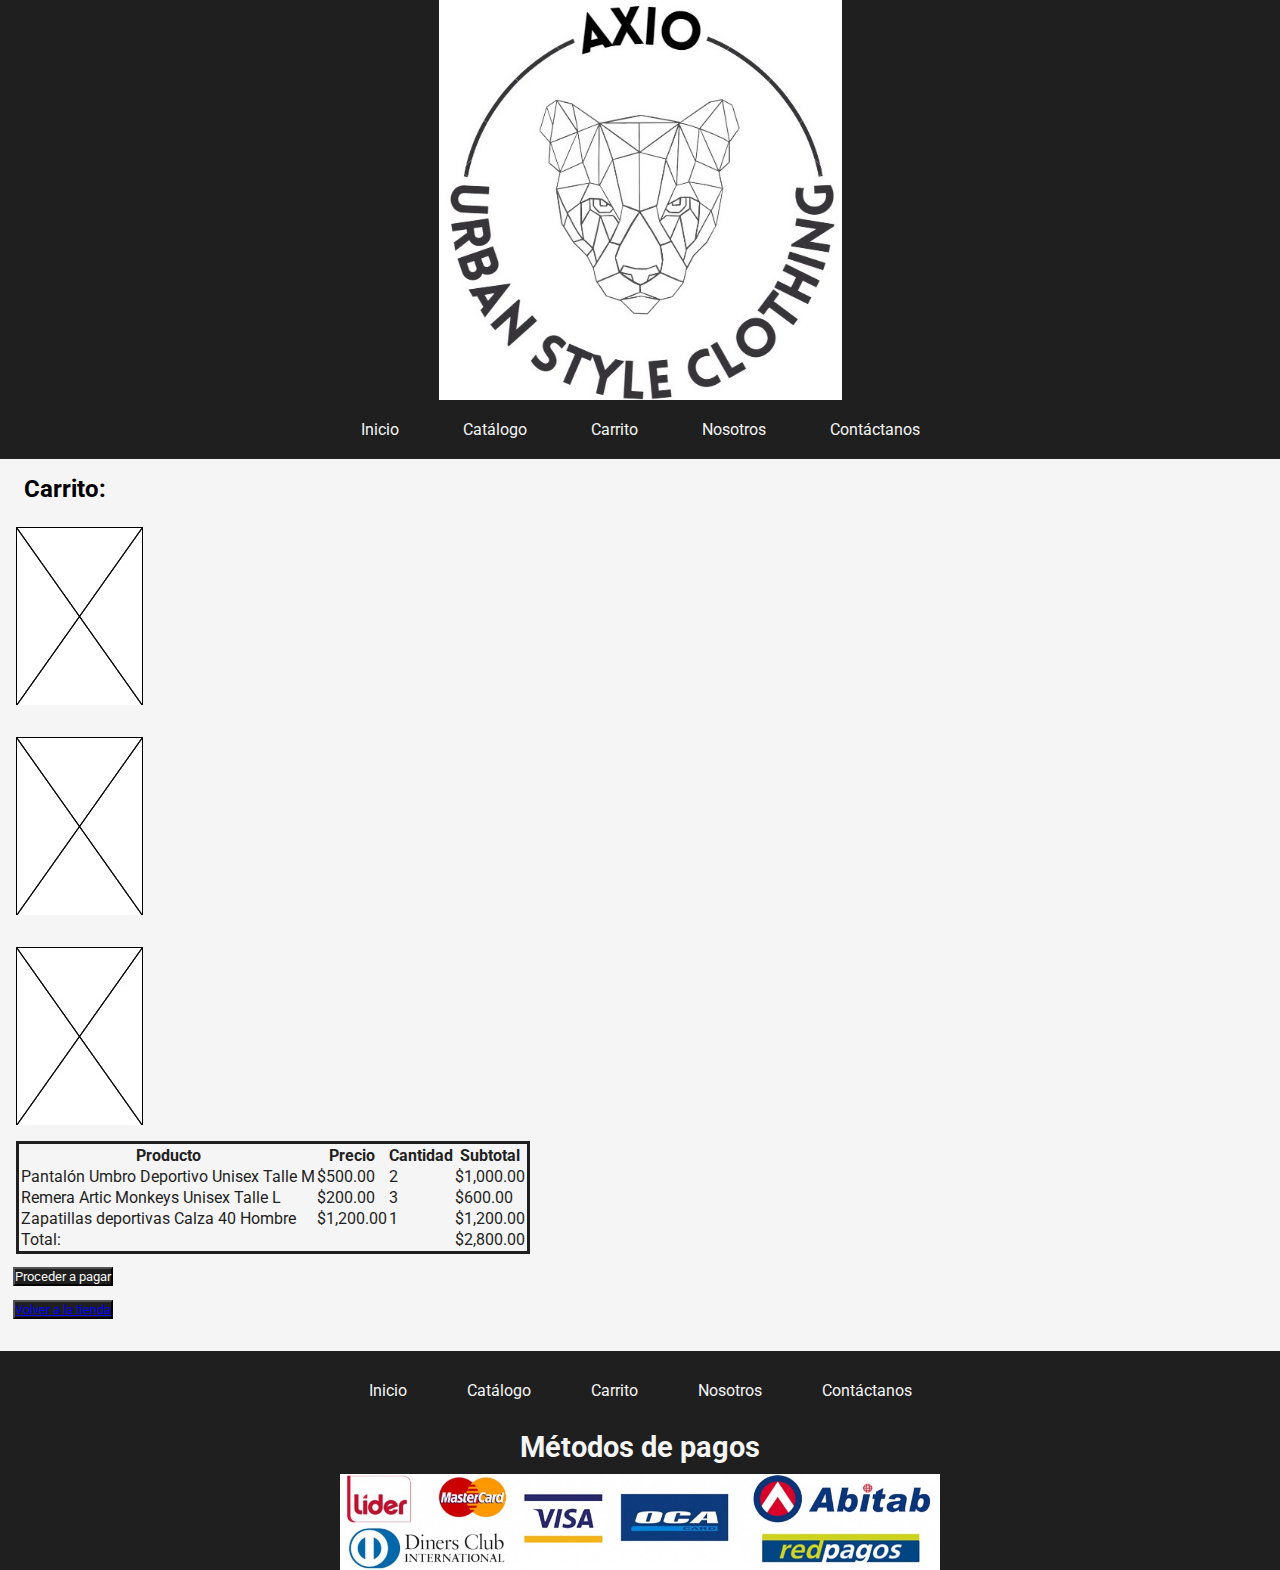
==== pages/carrito.html @ 92467044 "Segunda preentrega - Camilo Perdomo" ====
<!DOCTYPE html>
<html lang="en">
  <head>
    <meta charset="UTF-8" />
    <meta http-equiv="X-UA-Compatible" content="IE=edge" />
    <meta name="viewport" content="width=device-width, initial-scale=1.0" />
    <link rel="stylesheet" type="text/css" href="../css/styles.css" />
    <title>Carrito - Axio Urban Style</title>
  </head>
  <body>
    <header>
      <div class="flex-div">
        <h1>Axio Urban Style</h1>
        <div class="logo-img"></div>

        <div class="flex-nav">
          <nav class="nav">
            <ul>
              <li><a href="../index.html">Inicio</a></li>
              <li><a href="./catalogo.html">Catálogo</a></li>
              <li><a href="./carrito.html">Carrito</a></li>
              <li><a href="./nosotros.html">Nosotros</a></li>
              <li><a href="./contacto.html">Contáctanos</a></li>
            </ul>
          </nav>
        </div>
      </div>
    </header>

    <h2 class="carrito-label">Carrito:</h2>



    <table class="tabla-carrito">
      <thead>
        <tr class="encabezado">
          <th class="producto-carrito">Producto</th>
          <th class="precio-carrito">Precio</th>
          <th class="cantidad-carrito">Cantidad</th>
          <th class="subtotal-carrito">Subtotal</th>
        </tr>
      </thead>
      <tbody>
        <tr>
          <div class="divcarrito-imagen">
            <img src="../img/card.jpg" alt="imagen" class="imagen-carrito" />
            <img src="../img/card.jpg" alt="imagen" class="imagen-carrito" />
            <img src="../img/card.jpg" alt="imagen" class="imagen-carrito" />
          </div>
          <td class="producto-carrito">
            Pantalón Umbro Deportivo Unisex Talle M
          </td>
          <td class="precio-carrito">$500.00</td>
          <td class="cantidad-carrito">2</td>
          <td class="subtotal-carrito">$1,000.00</td>
        </tr>
        <tr>
          <td class="producto-carrito">Remera Artic Monkeys Unisex Talle L</td>
          <td class="precio-carrito">$200.00</td>
          <td class="cantidad-carrito">3</td>
          <td class="subtotal-carrito">$600.00</td>
        </tr>
        <tr>
          <td class="producto-carrito">
            Zapatillas deportivas Calza 40 Hombre
          </td>
          <td class="precio-carrito">$1,200.00</td>
          <td class="cantidad-carrito">1</td>
          <td class="subtotal-carrito">$1,200.00</td>
        </tr>
      </tbody>
      <tfoot>
        <tr>
          <td colspan="3">Total:</td>
          <td>$2,800.00</td>
        </tr>
      </tfoot>
    </table>

    <button class="boton boton-carrito">Proceder a pagar</button>
    <button class="boton boton-carrito">
      <a href="../pages/catalogo.html">Volver a la tienda</a>
    </button>

    <footer class="foot-flex">
      <nav class="footer">
        <li><a href="../index.html">Inicio</a></li>
        <li><a href="../pages/catalogo.html">Catálogo</a></li>
        <li><a href="../pages/carrito.html">Carrito</a></li>
        <li><a href="../pages/nosotros.html">Nosotros</a></li>
        <li><a href="../pages/contacto.html">Contáctanos</a></li>
      </nav>

      <div class="pagos">
        <h3>Métodos de pagos</h3>
        <img class="pagos-img" src="../img/pagos.jpg" alt="pagos" />
      </div>
    </footer>
  </body>
</html>
---- css/styles.css ----
@import url("https://fonts.googleapis.com/css2?family=Roboto:ital,wght@1,300&display=swap");
* {
  margin: 0;
  padding: 0;
  box-sizing: border-box;
  font-family: "Roboto";
}

body {
  background-color: whitesmoke;
}

section article {
  background-image: url(../img/ofertasynuevosdos.jpg);
  background-size: cover;
  height: 365px;
  width: 600px;
  margin-bottom: 1em;
  display: flex;
}


.logo-img {
  background-image: url(../img/axiouscdos.jpg);
  background-color: rgb(31, 31, 31);
  background-size: contain;
  background-repeat: no-repeat;
  background-position: center;
  height: 400px;
  width: 100%;
  display: flex;
}



h1 {
  display: none;
}

.flex-contenedor {
  display: flex;
  justify-content: center;
  flex-direction: column;
  align-items: center;
}

.nuevos-ofertas {
  color: whitesmoke;
  background-color: rgb(31, 31, 31);
  width: 500px;

  text-align: center;
  margin-top: 1em;
  margin-bottom: 5px;
  padding: 10px 0;
}

.mas-vendidos {
  color: whitesmoke;
  background-color: rgb(31, 31, 31);

  width: 500px;
  text-align: center;
  margin-bottom: 1em;
  padding: 10px 0;
}

.articulos-container {
  display: flex;
  flex-wrap: wrap;
  align-content: center;
  justify-content: center;
}

.boton-busqueda {
  display: inline-block;
  margin-top: 2em;
}

.flex-nav {
  display: flex;
  flex-direction: column;
  align-content: center;
  width: 100%;
}

.flex-nav nav ul {
  display: flex;
  justify-content: space-evenly;
  gap: 4em;
}

.flex-div {
  display: flex;
  flex-direction: column;
  align-items: center;
  width: 100vw;
}

.nav {
  color: whitesmoke;
  background-color: rgb(31, 31, 31);
  width: 100%;
  padding: 20px 15px;
  text-align: center;
  justify-content: center;
  display: flex;
  margin-bottom: 1em;
}

.card {
  display: flex;
  width: 500px;
  flex-direction: column;
  align-items: center;
  gap: 5px;
  justify-content: center;
}

.parrafo{
  display: flex;
  padding-inline: 1em;
}

.nosotros-preguntas {
  margin-left: 1em;
  margin-bottom: 5px;
  margin-top: 5px;
  display: flex;
}

.boton-busqueda{
  background-color: rgb(31, 31, 31);
  color: whitesmoke;
  border-radius: 50px;
  padding-inline: 10px;
  border-style: none;
}

.boton {
  background-color: rgb(31, 31, 31);
  color: whitesmoke;
  display: flex;
  margin-bottom: 1em;
}

.boton-carrito {
  margin-left: 1em;
  margin-top: 1em;
}

.carrito-label {
  margin-left: 1em;
  margin-bottom: 1em;
}

.tabla-carrito {
  margin-top: 1em;
  margin-left: 1em;
color: rgb(31, 31, 31);
border: solid rgb(31, 31, 31);
}

.divcarrito-imagen {
  display: flex;
  gap: 2em;
  flex-direction: column;
  justify-content: center;
  align-items: flex-start;
  margin-left: 1em;
}

.faq-nosotros {
  margin-top: 1em;
}


.foot-flex {
  display: flex;
  justify-content: space-evenly;
  margin-top: 2em;
  width: 100%;
  background-color: rgb(31, 31, 31);
  flex-wrap: wrap;
}

.footer {
  display: flex;
  color: whitesmoke;
  background-color: rgb(31, 31, 31);
  width: 100%;
  justify-content: center;
  align-items: center;
}

.footer li {
  padding: 30px;
  display: flex;
}

.nav li,
.nav ul,
.footer li {
  list-style: none;
}

.nav li a,
a:visited,
.footer li a,
a:visited {
  text-decoration: none;
  color: whitesmoke;
}

.nav li a:hover,
.footer li a:hover {
  text-decoration: underline;
  color: chocolate;
}

.pagos {
  color: whitesmoke;
  font-size: 25px;
  background-color: rgb(31, 31, 31);
  display: flex;
  flex-direction: column;
  justify-content: center;
  align-items: center;
  gap: 10px;
}

.pagos-img {
  width: 600px;
}


@media screen and (max-width: 480px) {


  section article {
    background-image: url(../img/ofertasynuevosdos.jpg);
    background-size: cover;
    width: 100%;
    margin-bottom: 1em;
    display: flex;
    flex-direction: column;
  }
  
  
  .logo-img {
    background-image: url(../img/axiouscdos.jpg);
    background-color: rgb(31, 31, 31);
    background-repeat: no-repeat;
    background-position: center;
    align-items: center;
    height: 400px;
    width: 100%;
    display: flex;
  }
  
  .section-busqueda {
    font-weight: 700;
    margin-top: 1em;
  }

  .nuevosimg {
    display: flex;
    width: 100%;
  }
  .articulos-container {
    width: 100%;
    display: flex;
    flex-wrap: wrap;
    align-content: center;
    justify-content: center;
  }

  .flex-contenedor {
    display: flex;
    justify-content: center;
    flex-direction: column;
    align-items: center;
  }

  h3 {
    text-align: center;
    align-items: center;
  }

  .nuevos-ofertas {
    color: whitesmoke;
    background-color: rgb(31, 31, 31);
    width: 100vw;
  
    justify-content: center;
    text-align: center;
    align-items:center;
    margin-top: 1em;
    margin-bottom: 5px;
    display: flex;
    padding: 10px 0;
  }

  .mas-vendidos{
    display: flex;
    justify-content: center;
    width: 100vw;
    padding: 10px 0;
    margin-bottom: 1em;
  }

  
  .flex-nav {
    display: flex;
    flex-direction: column;
    align-content: center;
    width: 100%;
  }
  
  .flex-nav nav ul {
    display: flex;
    gap: 1em;
    flex-direction: column;
    flex-wrap: wrap;
  }
  
  .flex-div {
    display: flex;
    flex-direction: column;
    align-items: center;
    width: 100vw;
  }
  
  .nav {
    color: whitesmoke;
    background-color: rgb(31, 31, 31);
    width: 100vw;
    justify-content: center;
    text-align: center;
    align-items: center;
    margin-bottom: 5px;
    display: flex;
  }
  
  .card {
    display: flex;
    width: 500px;
    flex-direction: column;
    align-items: center;
    gap: 5px;
    justify-content: center;
    margin-bottom: 1em;
  }

  .parrafo{
    display: flex;
    padding-inline: 1em;
  }


  
  .footer {
    display: flex;
    flex-direction: column;
    color: whitesmoke;
    background-color: rgb(31, 31, 31);
    width: 100%;
    justify-content: space-between;
    align-items: center;
  }

  .foot-flex{
    flex-direction: column;
    margin-top: 2em;
  }

  .imagen-footer {
    display: flex;
    flex-direction: column;
    align-items: center;

  }
  
  .footer li {
    display: flex;
  }
  
  .nav li,
  .nav ul,
  .footer li {
    list-style: none;
    display: flex;
  }
  
  .nav li a,
  a:visited,
  .footer li a,
  a:visited {
    text-decoration: none;
    color: whitesmoke;
    display: flex;
  }
  
  .nav li a:hover,
  .footer li a:hover {
    text-decoration: underline;
    color: chocolate;
    display: flex;
  }

  .pagos {
    color: whitesmoke;
    font-size: 25px;
    background-color: rgb(31, 31, 31);
    display: flex;
    flex-direction: column;
    justify-content: center;
    align-items: center;
    gap: 10px;
  }
  
  .pagos-img {
    width: 95%;
    display: flex;
    margin-bottom: 1em;
  }


}
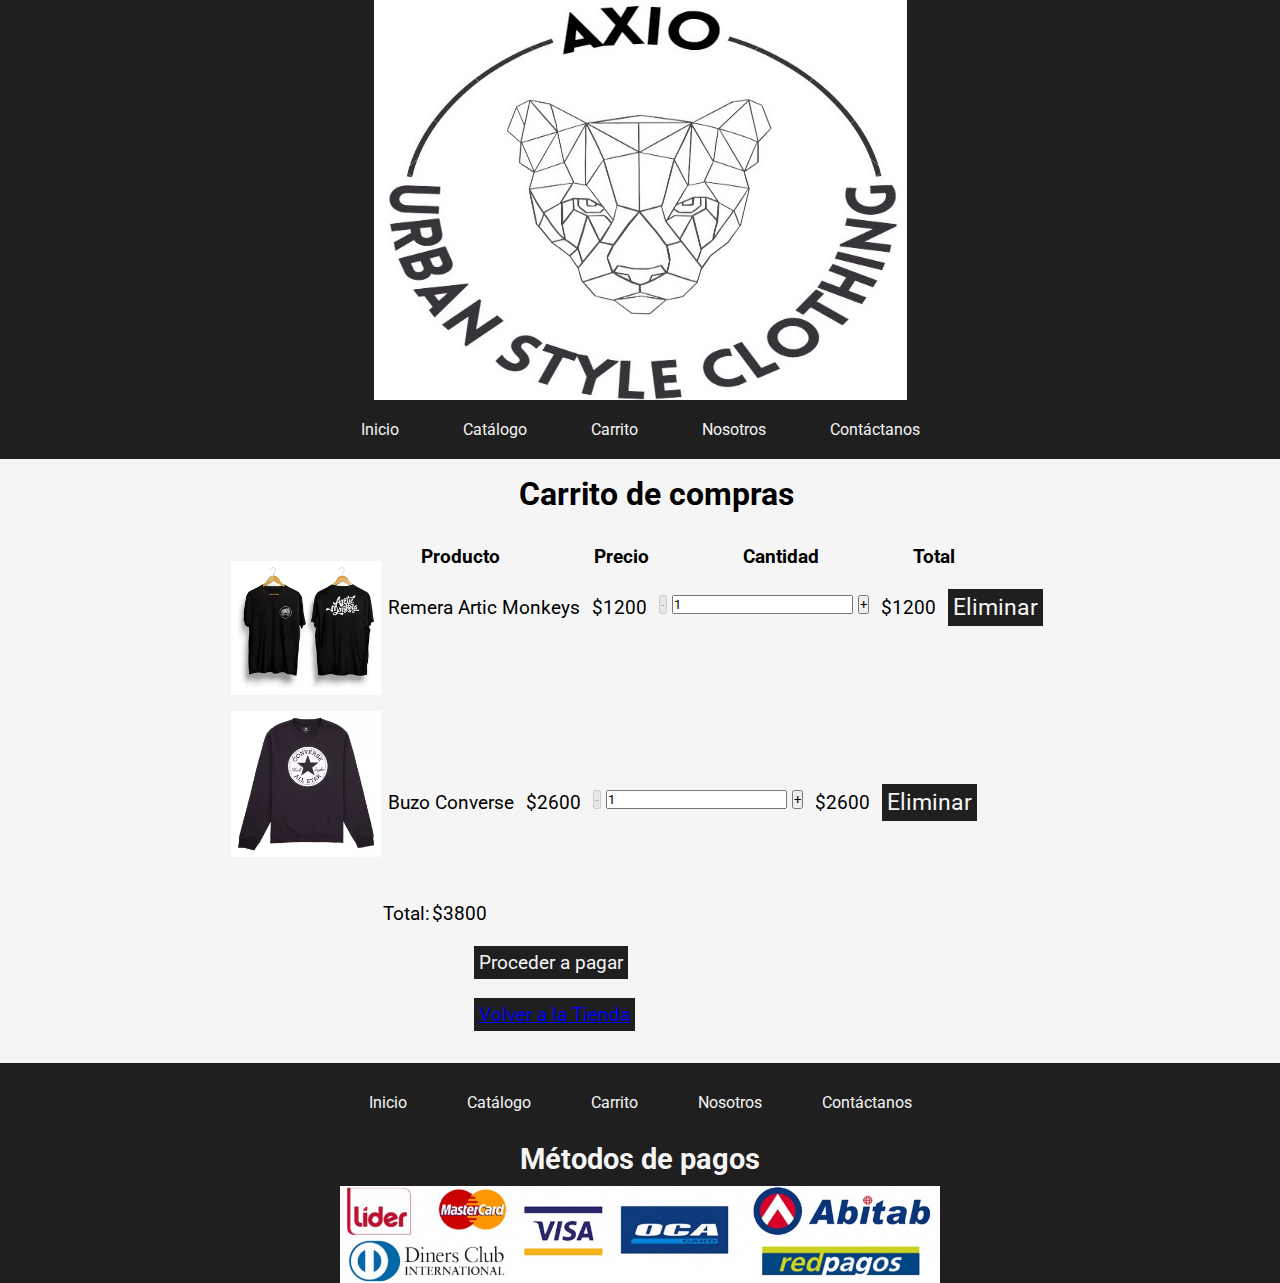
==== commit 3f40288d: "añadiendo detalles de la devolucion de la tercera preentrega" ====
--- a/pages/carrito.html
+++ b/pages/carrito.html
@@ -4,83 +4,113 @@
     <meta charset="UTF-8" />
     <meta http-equiv="X-UA-Compatible" content="IE=edge" />
     <meta name="viewport" content="width=device-width, initial-scale=1.0" />
+    <meta
+      name="description"
+      content="Carrito de compras de Axio, ropa urbana casual. Envios a todo el pais."
+    />
     <link rel="stylesheet" type="text/css" href="../css/styles.css" />
-    <title>Carrito - Axio Urban Style</title>
+    <title>Axio Urban Style | Estilo Ropa Urbana - Carrito</title>
   </head>
   <body>
     <header>
-      <div class="flex-div">
-        <h1>Axio Urban Style</h1>
-        <div class="logo-img"></div>
+      <section>
+        <div class="flex-div">
+          <h1>Axio Urban Style</h1>
+          <div class="logo-img">
+            <img src="../img/axiouscdos.jpg" alt="logo tienda de ropa urbana" />
+          </div>
 
-        <div class="flex-nav">
-          <nav class="nav">
-            <ul>
-              <li><a href="../index.html">Inicio</a></li>
-              <li><a href="./catalogo.html">Catálogo</a></li>
-              <li><a href="./carrito.html">Carrito</a></li>
-              <li><a href="./nosotros.html">Nosotros</a></li>
-              <li><a href="./contacto.html">Contáctanos</a></li>
-            </ul>
-          </nav>
+          <div class="flex-nav">
+            <nav class="nav">
+              <ul>
+                <li><a href="../index.html">Inicio</a></li>
+                <li><a href="./catalogo.html">Catálogo</a></li>
+                <li><a href="./carrito.html">Carrito</a></li>
+                <li><a href="./nosotros.html">Nosotros</a></li>
+                <li><a href="./contacto.html">Contáctanos</a></li>
+              </ul>
+            </nav>
+          </div>
         </div>
-      </div>
+      </section>
     </header>
 
-    <h2 class="carrito-label">Carrito:</h2>
+    <h2 class="carrito-label">Carrito de compras</h2>
 
+    <main>
+      <section>
+        <div class="carrito-general">
+          <div>
+            <img
+              src="../img/remeraarticmonkeysunisex.jpg"
+              alt="remera artic monkeys unisex"
+              class="tamaño-imagen-carrito"
+            />
+            <img
+              src="../img/buzoconverseunisex.jpg"
+              alt="buzo converse unisex"
+              class="tamaño-imagen-carrito"
+            />
+          </div>
+          <div>
+            <table class="tabla-carrito">
+              <thead>
+                <tr class="titulo-tabla-carrito">
+                  <th>Producto</th>
+                  <th>Precio</th>
+                  <th>Cantidad</th>
+                  <th>Total</th>
+                  <th></th>
+                </tr>
+              </thead>
+              <tbody class="carrito-añadidos">
+                <tr>
+                  <td>Remera Artic Monkeys</td>
+                  <td>$1200</td>
+                  <td>
+                    <button disabled>-</button>
+                    <input type="text" value="1" />
+                    <button>+</button>
+                  </td>
+                  <td>$1200</td>
+                  <td>
+                    <button class="boton"><span>Eliminar</span></button>
+                  </td>
+                </tr>
 
+                <tr>
+                  <td>Buzo Converse</td>
+                  <td>$2600</td>
+                  <td>
+                    <button disabled>-</button>
+                    <input type="text" value="1" />
+                    <button>+</button>
+                  </td>
+                  <td>$2600</td>
+                  <td>
+                    <button class="boton"><span>Eliminar</span></button>
+                  </td>
+                </tr>
+              </tbody>
+              <tfoot class="precio-total-tabla">
+                <tr>
+                  <td colspan="3">Total:</td>
+                  <td>$3800</td>
+                  <td></td>
+                </tr>
+              </tfoot>
+            </table>
+          </div>
+        </div>
 
-    <table class="tabla-carrito">
-      <thead>
-        <tr class="encabezado">
-          <th class="producto-carrito">Producto</th>
-          <th class="precio-carrito">Precio</th>
-          <th class="cantidad-carrito">Cantidad</th>
-          <th class="subtotal-carrito">Subtotal</th>
-        </tr>
-      </thead>
-      <tbody>
-        <tr>
-          <div class="divcarrito-imagen">
-            <img src="../img/card.jpg" alt="imagen" class="imagen-carrito" />
-            <img src="../img/card.jpg" alt="imagen" class="imagen-carrito" />
-            <img src="../img/card.jpg" alt="imagen" class="imagen-carrito" />
-          </div>
-          <td class="producto-carrito">
-            Pantalón Umbro Deportivo Unisex Talle M
-          </td>
-          <td class="precio-carrito">$500.00</td>
-          <td class="cantidad-carrito">2</td>
-          <td class="subtotal-carrito">$1,000.00</td>
-        </tr>
-        <tr>
-          <td class="producto-carrito">Remera Artic Monkeys Unisex Talle L</td>
-          <td class="precio-carrito">$200.00</td>
-          <td class="cantidad-carrito">3</td>
-          <td class="subtotal-carrito">$600.00</td>
-        </tr>
-        <tr>
-          <td class="producto-carrito">
-            Zapatillas deportivas Calza 40 Hombre
-          </td>
-          <td class="precio-carrito">$1,200.00</td>
-          <td class="cantidad-carrito">1</td>
-          <td class="subtotal-carrito">$1,200.00</td>
-        </tr>
-      </tbody>
-      <tfoot>
-        <tr>
-          <td colspan="3">Total:</td>
-          <td>$2,800.00</td>
-        </tr>
-      </tfoot>
-    </table>
-
-    <button class="boton boton-carrito">Proceder a pagar</button>
-    <button class="boton boton-carrito">
-      <a href="../pages/catalogo.html">Volver a la tienda</a>
-    </button>
+        <button class="boton boton-carrito">
+          <span>Proceder a pagar</span>
+        </button>
+        <button class="boton boton-carrito">
+          <a href="../pages/catalogo.html"><span>Volver a la Tienda</span></a>
+        </button>
+      </section>
+    </main>
 
     <footer class="foot-flex">
       <nav class="footer">
--- a/css/styles.css
+++ b/css/styles.css
@@ -1,4 +1,5 @@
-@import url("https://fonts.googleapis.com/css2?family=Roboto:ital,wght@1,300&display=swap");
+@charset "UTF-8";
+@import "https://fonts.googleapis.com/css2?family=Roboto:ital,wght@1,300&display=swap";
 * {
   margin: 0;
   padding: 0;
@@ -19,28 +20,39 @@
   display: flex;
 }
 
-
 .logo-img {
-  background-image: url(../img/axiouscdos.jpg);
+  display: flex;
+  justify-content: center;
   background-color: rgb(31, 31, 31);
   background-size: contain;
   background-repeat: no-repeat;
   background-position: center;
   height: 400px;
   width: 100%;
-  display: flex;
-}
-
-
+
+}
 
 h1 {
-  display: none;
+	position: absolute;
+	clip: rect(0 0 0 0);
+	height: 0;
+	width: 0;
+	overflow: hidden;
 }
 
 .flex-contenedor {
   display: flex;
   justify-content: center;
   flex-direction: column;
+  flex-wrap: wrap;
+  align-items: center;
+}
+
+.flex-contenedor-catalogo {
+  display: flex;
+  justify-content: center;
+  flex-direction: row;
+  flex-wrap: wrap;
   align-items: center;
 }
 
@@ -48,7 +60,6 @@
   color: whitesmoke;
   background-color: rgb(31, 31, 31);
   width: 500px;
-
   text-align: center;
   margin-top: 1em;
   margin-bottom: 5px;
@@ -58,7 +69,6 @@
 .mas-vendidos {
   color: whitesmoke;
   background-color: rgb(31, 31, 31);
-
   width: 500px;
   text-align: center;
   margin-bottom: 1em;
@@ -75,61 +85,6 @@
 .boton-busqueda {
   display: inline-block;
   margin-top: 2em;
-}
-
-.flex-nav {
-  display: flex;
-  flex-direction: column;
-  align-content: center;
-  width: 100%;
-}
-
-.flex-nav nav ul {
-  display: flex;
-  justify-content: space-evenly;
-  gap: 4em;
-}
-
-.flex-div {
-  display: flex;
-  flex-direction: column;
-  align-items: center;
-  width: 100vw;
-}
-
-.nav {
-  color: whitesmoke;
-  background-color: rgb(31, 31, 31);
-  width: 100%;
-  padding: 20px 15px;
-  text-align: center;
-  justify-content: center;
-  display: flex;
-  margin-bottom: 1em;
-}
-
-.card {
-  display: flex;
-  width: 500px;
-  flex-direction: column;
-  align-items: center;
-  gap: 5px;
-  justify-content: center;
-}
-
-.parrafo{
-  display: flex;
-  padding-inline: 1em;
-}
-
-.nosotros-preguntas {
-  margin-left: 1em;
-  margin-bottom: 5px;
-  margin-top: 5px;
-  display: flex;
-}
-
-.boton-busqueda{
   background-color: rgb(31, 31, 31);
   color: whitesmoke;
   border-radius: 50px;
@@ -137,43 +92,212 @@
   border-style: none;
 }
 
+.flex-nav {
+  display: flex;
+  flex-direction: column;
+  align-content: center;
+  width: 100%;
+}
+.flex-nav nav ul {
+  display: flex;
+  justify-content: space-evenly;
+  gap: 4em;
+}
+
+.flex-div {
+  display: flex;
+  flex-direction: column;
+  align-items: center;
+  width: 100vw;
+}
+
+.nav {
+  color: whitesmoke;
+  background-color: rgb(31, 31, 31);
+  width: 100%;
+  padding: 20px 15px;
+  text-align: center;
+  justify-content: center;
+  display: flex;
+  margin-bottom: 1em;
+}
+.nav li {
+  list-style: none;
+}
+.nav li a {
+  text-decoration: none;
+  color: whitesmoke;
+}
+.nav li a:hover {
+  text-decoration: underline;
+  color: chocolate;
+}
+.nav ul {
+  list-style: none;
+}
+
+.card {
+  display: flex;
+  width: 500px;
+  flex-direction: column;
+  align-items: center;
+  gap: 5px;
+  justify-content: center;
+}
+
+.tamaño-imagen-catalogo {
+  width: 70%;
+}
+
+.tamaño-imagen-carrito {
+  display: flex;
+  flex-direction: column;
+  width: 150px;
+  gap: 10px;
+  align-items: center;
+  padding-top: 1em;
+}
+
+.tabla-carrito {
+  display: flex;
+  flex-direction: column;
+  font-size: 1.2em;
+}
+
+.carrito-general {
+  display: flex;
+  flex-direction: row;
+  justify-content: center;
+}
+
+.titulo-tabla-carrito {
+  display: flex;
+  justify-content: space-between;
+  padding-left: 40px;
+  padding-bottom: 1em;
+}
+
+.carrito-añadidos {
+  display: flex;
+  flex-direction: column;
+  gap: 8em;
+}
+.carrito-añadidos .boton {
+  margin-bottom: 0;
+}
+.carrito-añadidos td {
+  padding-inline: 5px;
+}
+
+.precio-total-tabla {
+  display: flex;
+  margin-top: 4em;
+  justify-content: flex-start;
+}
+
+.parrafo {
+  display: flex;
+  padding-inline: 1em;
+}
+
+.preguntas-nosotros {
+  display: flex;
+  margin-left: 15em;
+  margin-right: 15em;
+}
+
 .boton {
   background-color: rgb(31, 31, 31);
   color: whitesmoke;
   display: flex;
   margin-bottom: 1em;
+  font-size: 1.2em;
+  cursor: pointer;
+  transition: 0.3s ease all;
+  border: none;
+  border-style: none;
+  padding: 5px 5px;
+  position: relative;
+  overflow: hidden;
+}
+.boton::after {
+  content: "";
+  width: 100%;
+  height: 100%;
+  background: chocolate;
+  position: absolute;
+  z-index: 1;
+  top: -80px;
+  left: 0;
+  transition: 0.3s ease-in-out all;
+}
+.boton:hover::after {
+  top: 0;
+}
+.boton span {
+  position: relative;
+  z-index: 2;
+  transition: 0.3s ease all;
 }
 
 .boton-carrito {
   margin-left: 1em;
   margin-top: 1em;
+  margin-left: 37%;
 }
 
 .carrito-label {
   margin-left: 1em;
   margin-bottom: 1em;
-}
-
-.tabla-carrito {
-  margin-top: 1em;
-  margin-left: 1em;
-color: rgb(31, 31, 31);
-border: solid rgb(31, 31, 31);
-}
-
-.divcarrito-imagen {
-  display: flex;
-  gap: 2em;
-  flex-direction: column;
-  justify-content: center;
-  align-items: flex-start;
-  margin-left: 1em;
-}
-
-.faq-nosotros {
-  margin-top: 1em;
-}
-
+  text-align: center;
+  font-size: 2em;
+}
+
+.faq-section {
+  display: flex;
+  flex-direction: column;
+  align-items: center;
+}
+
+.contactos {
+  display: flex;
+  flex-direction: column;
+  align-items: stretch;
+  margin-right: 15em;
+  margin-left: 15em;
+}
+
+.contactos-titulo {
+  padding-bottom: 1em;
+}
+
+form {
+  font-size: 2em;
+  display: flex;
+  flex-direction: column;
+  align-items: stretch;
+  max-width: 400px;
+  width: 100%;
+}
+
+label {
+  margin-bottom: 10px;
+}
+
+input {
+  margin-bottom: 10px;
+}
+
+textarea {
+  margin-bottom: 10px;
+}
+
+.boton-enviar {
+  display: flex;
+  margin-left: 5em;
+  font-size: 1em;
+  margin-left: 15em;
+}
 
 .foot-flex {
   display: flex;
@@ -192,32 +316,27 @@
   justify-content: center;
   align-items: center;
 }
-
 .footer li {
   padding: 30px;
   display: flex;
-}
-
-.nav li,
-.nav ul,
-.footer li {
   list-style: none;
 }
-
-.nav li a,
-a:visited,
-.footer li a,
-a:visited {
+.footer li a {
   text-decoration: none;
   color: whitesmoke;
 }
-
-.nav li a:hover,
 .footer li a:hover {
   text-decoration: underline;
   color: chocolate;
 }
 
+a:visited {
+  text-decoration: none;
+  text-decoration: none;
+  color: whitesmoke;
+  color: whitesmoke;
+}
+
 .pagos {
   color: whitesmoke;
   font-size: 25px;
@@ -233,10 +352,7 @@
   width: 600px;
 }
 
-
 @media screen and (max-width: 480px) {
-
-
   section article {
     background-image: url(../img/ofertasynuevosdos.jpg);
     background-size: cover;
@@ -245,24 +361,23 @@
     display: flex;
     flex-direction: column;
   }
-  
-  
+
   .logo-img {
-    background-image: url(../img/axiouscdos.jpg);
+    display: flex;
+    flex-direction: column;
+    justify-content: center;
     background-color: rgb(31, 31, 31);
+    background-size: contain;
     background-repeat: no-repeat;
     background-position: center;
-    align-items: center;
-    height: 400px;
+    height: 100%;
     width: 100%;
-    display: flex;
-  }
   
+  }
   .section-busqueda {
     font-weight: 700;
     margin-top: 1em;
   }
-
   .nuevosimg {
     display: flex;
     width: 100%;
@@ -274,63 +389,53 @@
     align-content: center;
     justify-content: center;
   }
-
   .flex-contenedor {
     display: flex;
     justify-content: center;
     flex-direction: column;
     align-items: center;
   }
-
   h3 {
     text-align: center;
     align-items: center;
   }
-
   .nuevos-ofertas {
     color: whitesmoke;
     background-color: rgb(31, 31, 31);
     width: 100vw;
-  
     justify-content: center;
     text-align: center;
-    align-items:center;
+    align-items: center;
     margin-top: 1em;
     margin-bottom: 5px;
     display: flex;
     padding: 10px 0;
   }
-
-  .mas-vendidos{
+  .mas-vendidos {
     display: flex;
     justify-content: center;
     width: 100vw;
     padding: 10px 0;
     margin-bottom: 1em;
   }
-
-  
   .flex-nav {
     display: flex;
     flex-direction: column;
     align-content: center;
     width: 100%;
   }
-  
   .flex-nav nav ul {
     display: flex;
     gap: 1em;
     flex-direction: column;
     flex-wrap: wrap;
   }
-  
   .flex-div {
     display: flex;
     flex-direction: column;
     align-items: center;
     width: 100vw;
   }
-  
   .nav {
     color: whitesmoke;
     background-color: rgb(31, 31, 31);
@@ -338,27 +443,45 @@
     justify-content: center;
     text-align: center;
     align-items: center;
+    align-content: center;
     margin-bottom: 5px;
     display: flex;
   }
-  
+  .nav ul {
+    align-items: center;
+    list-style: none;
+    display: flex;
+  }
+  .nav li {
+    list-style: none;
+    display: flex;
+  }
+  .nav li a {
+    text-decoration: none;
+    color: whitesmoke;
+    display: flex;
+  }
+  .nav li a:hover {
+    text-decoration: underline;
+    color: chocolate;
+    display: flex;
+  }
   .card {
     display: flex;
-    width: 500px;
+    width: 400px;
     flex-direction: column;
     align-items: center;
     gap: 5px;
     justify-content: center;
     margin-bottom: 1em;
   }
-
-  .parrafo{
+  .vendidos-imagen {
+    width: 350px;
+  }
+  .parrafo {
     display: flex;
     padding-inline: 1em;
   }
-
-
-  
   .footer {
     display: flex;
     flex-direction: column;
@@ -368,46 +491,38 @@
     justify-content: space-between;
     align-items: center;
   }
-
-  .foot-flex{
-    flex-direction: column;
-    margin-top: 2em;
-  }
-
-  .imagen-footer {
-    display: flex;
-    flex-direction: column;
-    align-items: center;
-
-  }
-  
   .footer li {
     display: flex;
-  }
-  
-  .nav li,
-  .nav ul,
-  .footer li {
     list-style: none;
     display: flex;
   }
-  
-  .nav li a,
-  a:visited,
-  .footer li a,
-  a:visited {
+  .footer li a {
     text-decoration: none;
     color: whitesmoke;
     display: flex;
   }
-  
-  .nav li a:hover,
   .footer li a:hover {
     text-decoration: underline;
     color: chocolate;
     display: flex;
   }
-
+  .foot-flex {
+    flex-direction: column;
+    margin-top: 2em;
+  }
+  .imagen-footer {
+    display: flex;
+    flex-direction: column;
+    align-items: center;
+  }
+  a:visited {
+    text-decoration: none;
+    text-decoration: none;
+    color: whitesmoke;
+    color: whitesmoke;
+    display: flex;
+    display: flex;
+  }
   .pagos {
     color: whitesmoke;
     font-size: 25px;
@@ -418,12 +533,64 @@
     align-items: center;
     gap: 10px;
   }
-  
   .pagos-img {
     width: 95%;
     display: flex;
     margin-bottom: 1em;
   }
-
-
-}+  .carrito-general {
+    display: flex;
+    flex-wrap: wrap;
+  }
+  .titulo-tabla-carrito {
+    padding: 0;
+    padding-left: 5px;
+  }
+  .tamaño-imagen-carrito {
+    width: 300px;
+  }
+
+  .tabla-carrito {
+    display: flex;
+    flex-direction: column;
+    font-size: 1.1em;
+  }
+
+  .carrito-añadidos td {
+    padding-inline: 6px;
+  }
+  .preguntas-nosotros {
+    display: flex;
+    margin-left: 2em;
+    margin-right: 2em;
+    list-style: none;
+    text-decoration: none;
+  }
+  .faq-pregunta {
+    display: flex;
+    margin-top: 1em;
+  }
+  .contactos {
+    display: flex;
+    justify-content: center;
+    align-items: center;
+    margin-right: 0;
+    margin-left: 0;
+  }
+  .boton-enviar {
+    display: flex;
+    margin-left: 0;
+    font-size: 2em;
+    margin-left: 1.3em;
+  }
+  .boton {
+    padding: 5px 5px;
+    border-style: none;
+  }
+  .boton-busqueda {
+    padding: 5px 5px;
+    border-style: none;
+  }
+}
+
+/*# sourceMappingURL=styles.css.map */
